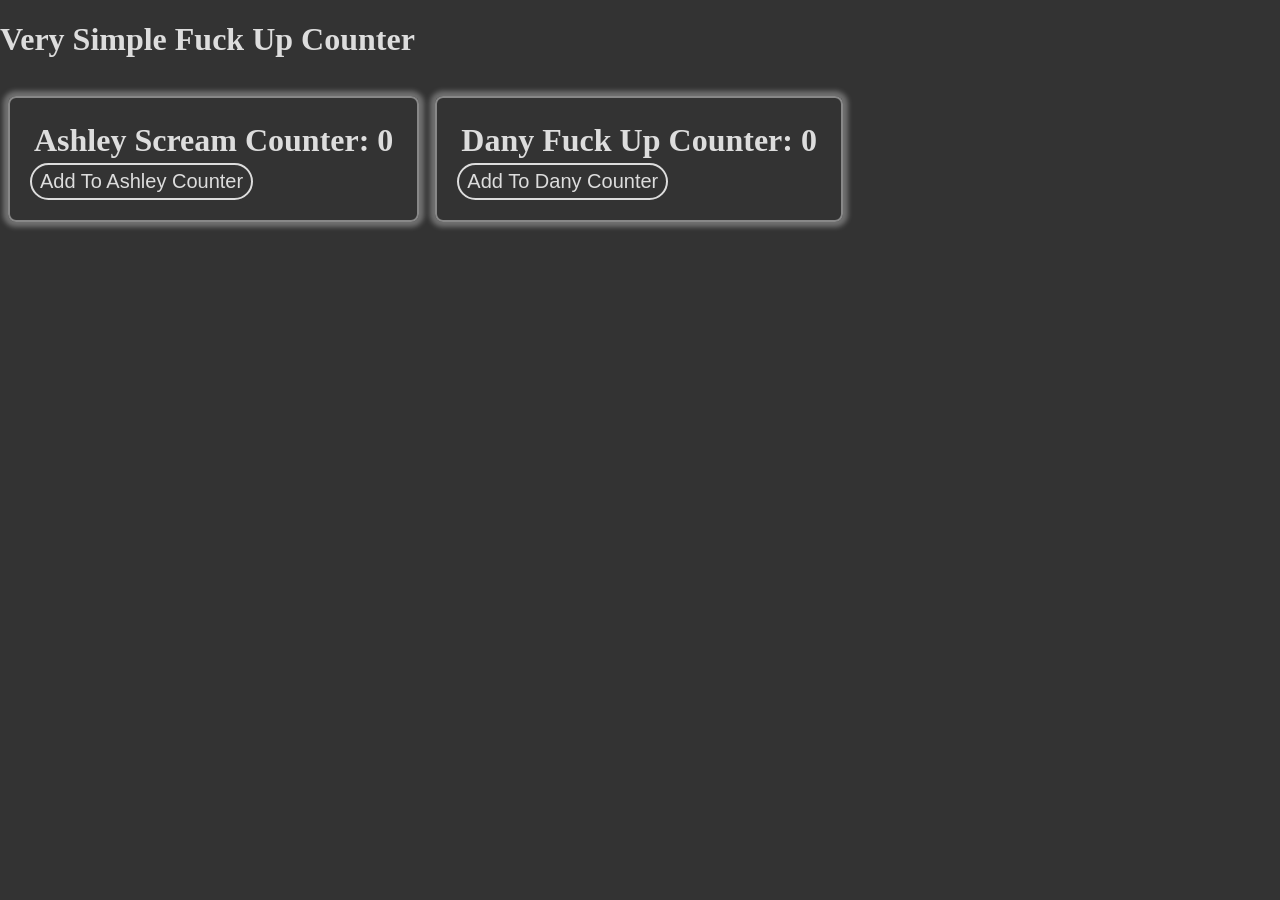
==== index.html @ a3048bd8 "Update index.html" ====
<!DOCTYPE html>
<html lang="en">
<head>
    <link rel="stylesheet" href="style.css">
    <script type="text/javascript" src="index.js"></script>
</head>
    <body>
        <source class="ashAudios" src="1.mp3" type="audio/mp3">
        <source class="ashAudios" src="2.mp3" type="audio/mp3">
        <source class="ashAudios" src="3.mp3" type="audio/mp3">
        <source class="ashAudios" src="4.mp3" type="audio/mp3">
        <source class="ashAudios" src="5.mp3" type="audio/mp3">
        <source class="ashAudios" src="6.mp3" type="audio/mp3">
        <source class="ashAudios" src="7.mp3" type="audio/mp3">
        <h1>Very Simple Fuck Up Counter</h1>
        <div class="window">
            <h1>Ashley Scream Counter: 
                <a id="counter">0</a>
            </h1>
            <button class='btn' id='btnAdd' onclick="addValue()">Add To Ashley Counter</button>
        </div>
        <div class="window">
            <h1>Dany Fuck Up Counter: 
                <a id="counterDany">0</a>
            </h1>
            <button class='btn' id='btnDany' onclick="addDanyValue()">Add To Dany Counter</button>
        </div> 
    </body>
</html>
---- style.css ----
body{
  background-color: #333;
  color : #ddd;
  margin : 0;
}

button{
  outline: none;
  border-radius: 50px;
  border: 2px solid #ddd;
  background-color: #333;
  color: #ddd;
  padding: 5px 8px;
  font-size: 20px;
  transition: 0.2s;
}

button:hover{
  
  border-color: #090;
  transition: 0.2s;
}

button:active{
  border-color: #090;
  background-color: #484;
  transition: 0.2s;
}

button:hover {
  -webkit-mask-image: linear-gradient(-75deg, rgba(0,0,0,.6) 30%, #000 50%, rgba(0,0,0,.6) 70%);
  -webkit-mask-size: 200%;
  animation: shine 2s infinite;
}

@-webkit-keyframes shine {
  from {
    -webkit-mask-position: 150%;
  }
  
  to {
    -webkit-mask-position: -50%;
  }
}


.window{
    margin: 16px 8px 16px 8px;
    border: solid 2px #888;
    border-radius: 8px;
    transition: 0.2s;
    box-shadow: 0 0 5px 5px rgba(255,255,255,0.3);
    display: block;
    float: left;
    padding: 20px;
}
.window h1{
    margin: 4px;
}

.window:hover{
    border-color: #ddd;
    transition: 0.2s;
    box-shadow: 0 0 6px 6px rgba(255,255,255,0.6);
}
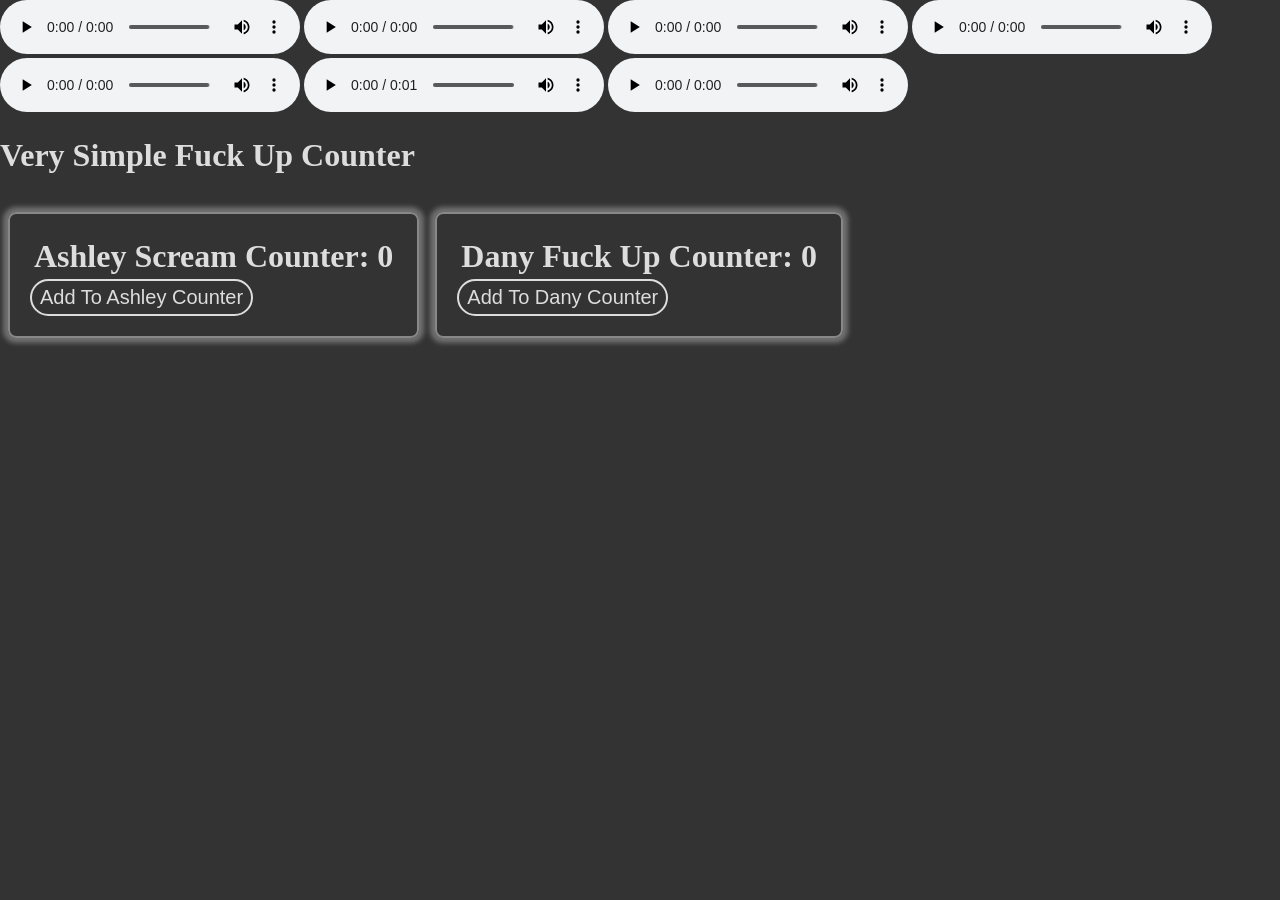
==== commit fa1732ca: "Update index.html" ====
--- a/index.html
+++ b/index.html
@@ -4,14 +4,28 @@
     <link rel="stylesheet" href="style.css">
     <script type="text/javascript" src="index.js"></script>
 </head>
-    <body>
-        <source class="ashAudios" src="1.mp3" type="audio/mp3">
-        <source class="ashAudios" src="2.mp3" type="audio/mp3">
-        <source class="ashAudios" src="3.mp3" type="audio/mp3">
-        <source class="ashAudios" src="4.mp3" type="audio/mp3">
-        <source class="ashAudios" src="5.mp3" type="audio/mp3">
-        <source class="ashAudios" src="6.mp3" type="audio/mp3">
-        <source class="ashAudios" src="7.mp3" type="audio/mp3">
+    <body> 
+        <audio class="ashAudios" id="audioPlay" controls="">
+            <source src="ashAudios/1.mp3" type="audio/mp3">
+        </audio>
+        <audio class="ashAudios" id="audioPlay" controls="">
+            <source src="ashAudios/2.mp3" type="audio/mp3">
+        </audio>
+        <audio class="ashAudios" id="audioPlay" controls="">
+            <source src="ashAudios/3.mp3" type="audio/mp3">
+        </audio>
+        <audio class="ashAudios" id="audioPlay" controls="">
+            <source src="ashAudios/4.mp3" type="audio/mp3">
+        </audio>
+        <audio class="ashAudios" id="audioPlay" controls="">
+            <source src="ashAudios/5.mp3" type="audio/mp3">
+        </audio>
+        <audio class="ashAudios" id="audioPlay" controls="">
+            <source src="ashAudios/6.mp3" type="audio/mp3">
+        </audio>
+        <audio class="ashAudios" id="audioPlay" controls="">
+            <source src="ashAudios/7.mp3" type="audio/mp3">
+        </audio>
         <h1>Very Simple Fuck Up Counter</h1>
         <div class="window">
             <h1>Ashley Scream Counter: 
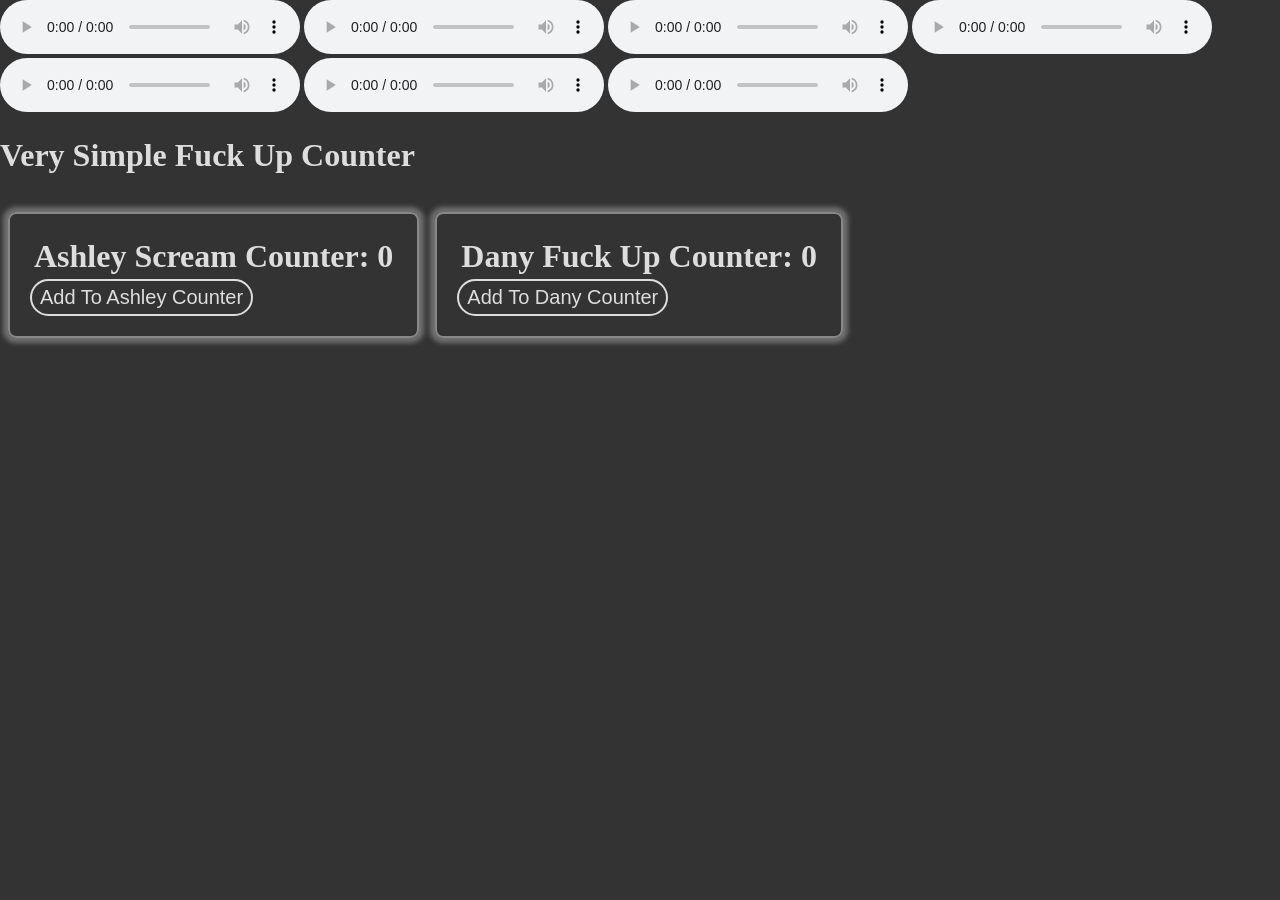
==== commit e31c46d3: "Update index.html" ====
--- a/index.html
+++ b/index.html
@@ -26,6 +26,29 @@
         <audio class="ashAudios" id="audioPlay" controls="">
             <source src="ashAudios/7.mp3" type="audio/mp3">
         </audio>
+        
+        <audio class="danyAudios" id="audioPlay" controls="">
+            <source src="danyFucks/1.mp3" type="audio/mp3">
+        </audio>
+        <audio class="danyAudios" id="audioPlay" controls="">
+            <source src="danyFucks/2.mp3" type="audio/mp3">
+        </audio>
+        <audio class="danyAudios" id="audioPlay" controls="">
+            <source src="danyFucks/3.mp3" type="audio/mp3">
+        </audio>
+        <audio class="danyAudios" id="audioPlay" controls="">
+            <source src="danyFucks/4.mp3" type="audio/mp3">
+        </audio>
+        <audio class="danyAudios" id="audioPlay" controls="">
+            <source src="danyFucks/5.mp3" type="audio/mp3">
+        </audio>
+        <audio class="danyAudios" id="audioPlay" controls="">
+            <source src="danyFucks/6.mp3" type="audio/mp3">
+        </audio>
+        <audio class="danyAudios" id="audioPlay" controls="">
+            <source src="danyFucks/7.mp3" type="audio/mp3">
+        </audio>
+        
         <h1>Very Simple Fuck Up Counter</h1>
         <div class="window">
             <h1>Ashley Scream Counter: 
--- a/style.css
+++ b/style.css
@@ -64,3 +64,7 @@
     transition: 0.2s;
     box-shadow: 0 0 6px 6px rgba(255,255,255,0.6);
 }
+
+.ashAudios{
+  display : none;
+}
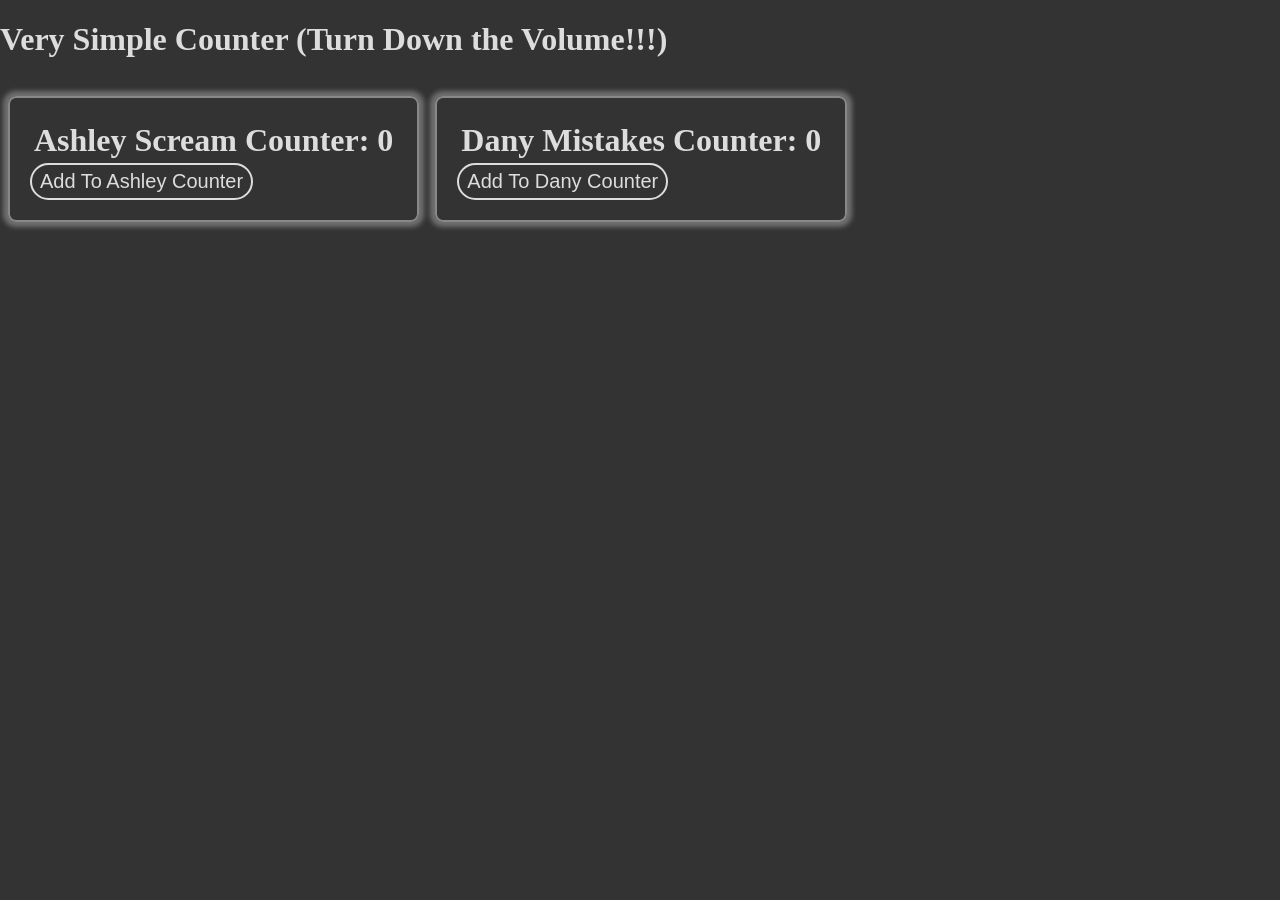
==== commit 7805652c: "Update index.html" ====
--- a/index.html
+++ b/index.html
@@ -49,7 +49,7 @@
             <source src="danyFucks/7.mp3" type="audio/mp3">
         </audio>
         
-        <h1>Very Simple Fuck Up Counter</h1>
+        <h1>Very Simple Counter (Turn Down the Volume!!!)</h1>
         <div class="window">
             <h1>Ashley Scream Counter: 
                 <a id="counter">0</a>
@@ -57,7 +57,7 @@
             <button class='btn' id='btnAdd' onclick="addValue()">Add To Ashley Counter</button>
         </div>
         <div class="window">
-            <h1>Dany Fuck Up Counter: 
+            <h1>Dany Mistakes Counter: 
                 <a id="counterDany">0</a>
             </h1>
             <button class='btn' id='btnDany' onclick="addDanyValue()">Add To Dany Counter</button>
--- a/style.css
+++ b/style.css
@@ -65,6 +65,6 @@
     box-shadow: 0 0 6px 6px rgba(255,255,255,0.6);
 }
 
-.ashAudios{
+.ashAudios, .danyAudios{
   display : none;
 }
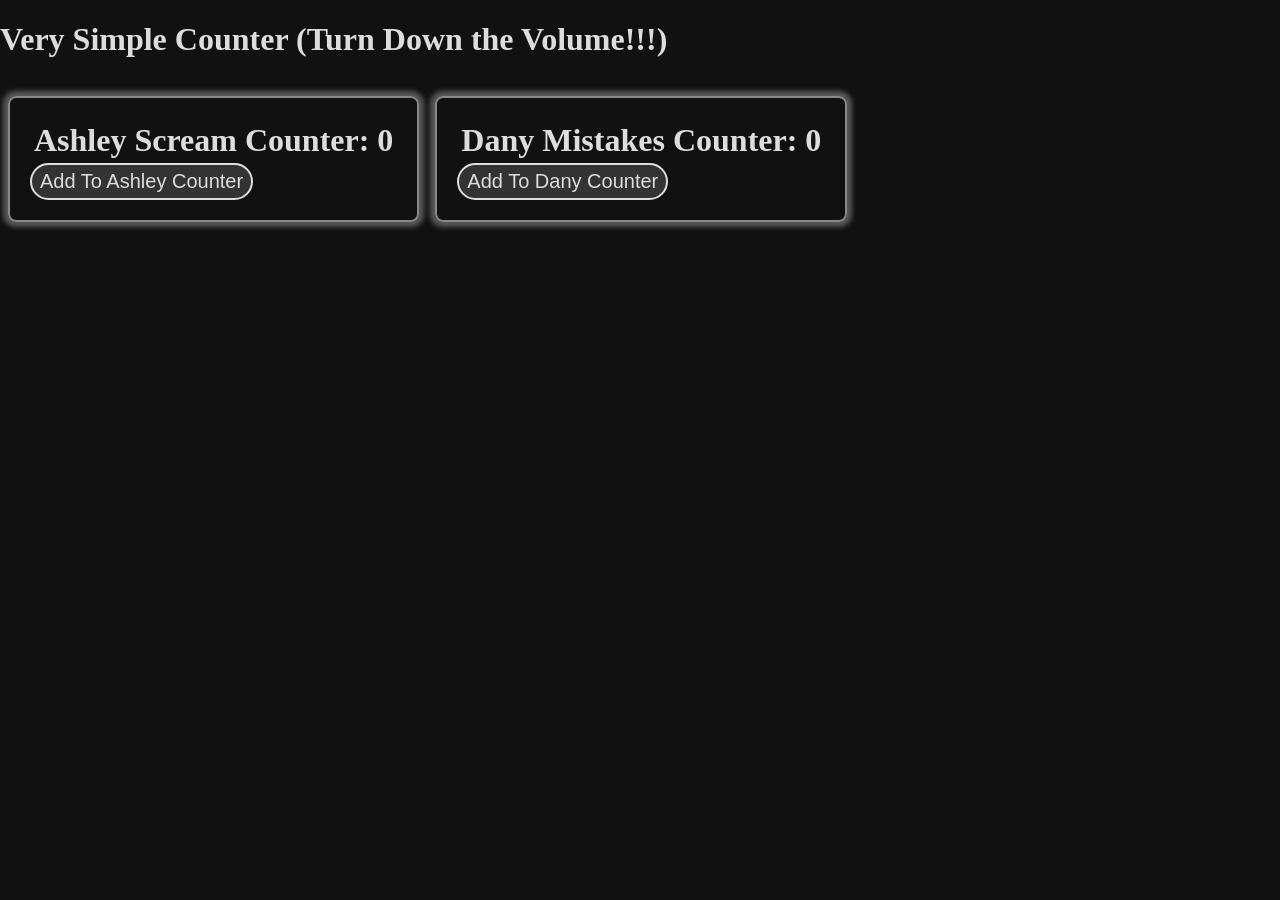
==== commit 368d39d1: "Update index.html" ====
--- a/index.html
+++ b/index.html
@@ -62,5 +62,8 @@
             </h1>
             <button class='btn' id='btnDany' onclick="addDanyValue()">Add To Dany Counter</button>
         </div> 
+        <div class="float">
+            <iframe src="https://clips.twitch.tv/embed?clip=ColdbloodedTenuousBillNomNom-se72jttCzWX_pMaK&parent=www.example.com" frameborder="0" allowfullscreen="true" scrolling="no" height="378" width="620"></iframe>
+        </div>
     </body>
 </html>
--- a/style.css
+++ b/style.css
@@ -1,6 +1,6 @@
 
 body{
-  background-color: #333;
+  background-color: #111;
   color : #ddd;
   margin : 0;
 }
@@ -68,3 +68,7 @@
 .ashAudios, .danyAudios{
   display : none;
 }
+
+.float{
+  float: left;
+}
